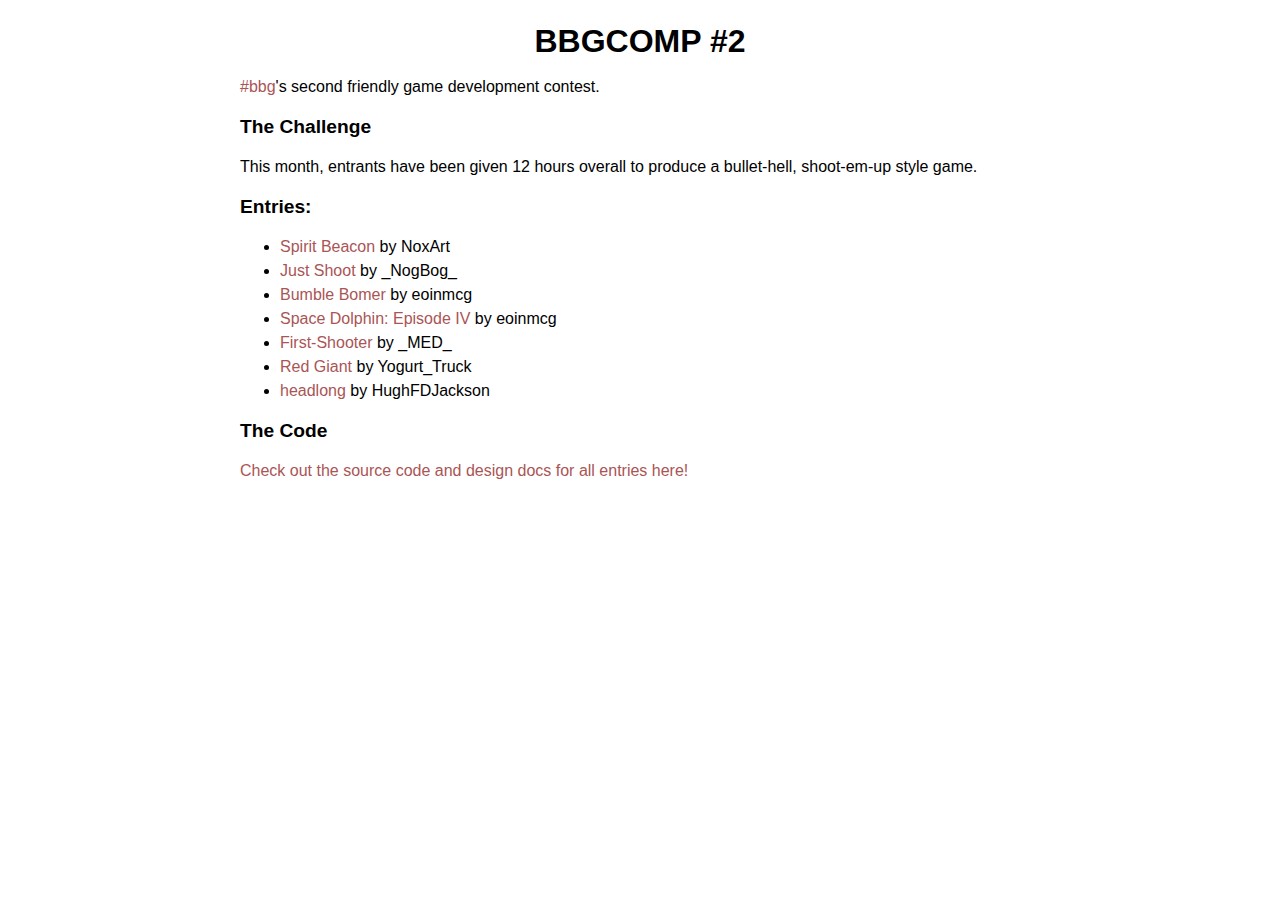
==== index.html @ 4a8d85c7 "added Daniel X Moore's entry" ====
<!doctype html>
<html>
<head>
    <title>BBGcomp2</title>
    <link rel="stylesheet" type="text/css" href="screen.css"/>
</head>
<body>
    <h1>BBGCOMP #2</h1>
    <aside> 
    <a href="http://hashbbg.com">#bbg</a>'s second friendly game development contest.
    </aside>
    
    <h2> The Challenge </h2>
    <p> 
        This month, entrants have been given 12 hours overall to produce a bullet-hell, shoot-em-up style game.  
    
    <h2>Entries:</h2>

    <ul>
        <li><a href="http://bbgcomp2.noxart.cz/">     Spirit Beacon</a>    by NoxArt</li>
        <li><a href="http://stickymill.com/bbgcomp/">Just Shoot</a> by _NogBog_</li>
        <li><a href="eoinmcg.bumblebomer">  Bumble Bomer</a>        by eoinmcg</li>
        <li><a href="danielxmoore.space_dolphin_episode_iv">  Space Dolphin: Episode IV</a>        by eoinmcg</li>
        <li><a href="med.first_shooter">  First-Shooter</a>       by _MED_</li>
        <li><a href="http://redgiant.codingobviously.com">   Red Giant</a> by Yogurt_Truck</li>
        <li><a href="hughfdjackson.headlong">  headlong</a>         by HughFDJackson</li>
        

        <!--<li><a href="w_mik.desert_rescue">     Desert Rescue</a>    by W_Mik</li>-->
    </ul>

    <h2> The Code </h2>

    <a href="http://github.com/hughfdjackson/bbgcomp2">Check out the source code and design docs for all entries here!</a>
</body>
</html>
---- screen.css ----
body {
    padding     : 0.5em;
    margin      : 0;
    font-family : 'Helvetica', 'sans-serif';
    margin      : 0 auto;
    width       : 100%;
    line-height : 1.5em;
}


@media (min-width: 800px){
    body { width: 800px }
}

a {
    color           : #a55;
    text-decoration : none;
}


/* headers */
h1 {  
    font-size   : 2em;
    text-align  : center;
}
h2 {
    font-size   : 1.2em;
}
h3 {
    font-size   : 1em;
} 
h4 {}
h5 {}
h6 {}

/* code */
pre {
    padding     : 1.5em;
    overflow    : auto;
}

pre, code {
    border          : 1.5px solid #ccc;
    background-color: #fefefe;
}
pre>code {
    border: none;
}



/* classes and ids */
.meta {
    color       : #aaa;
}
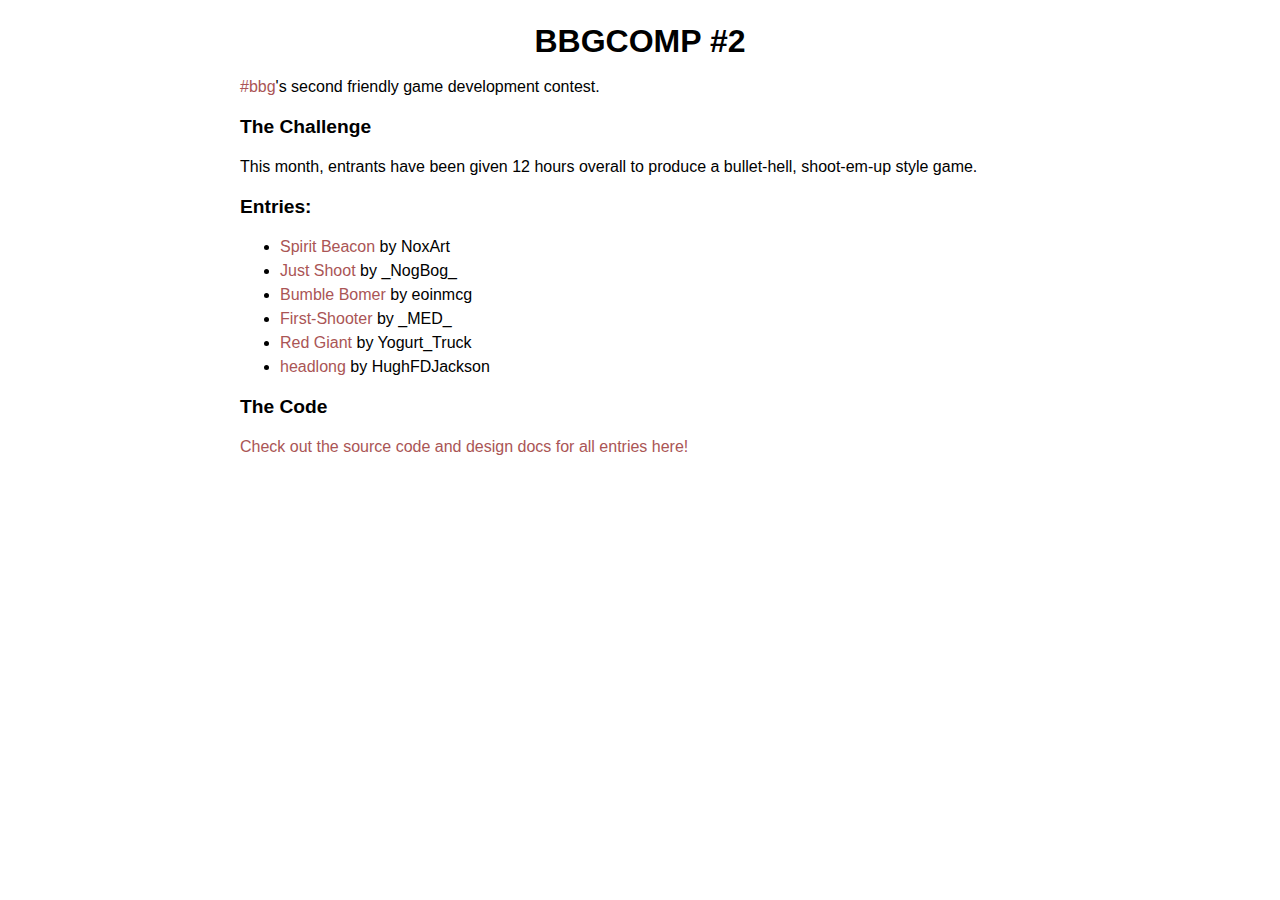
==== commit 06cd4fc5: "commenting out until i can get my hands on the index.html" ====
--- a/index.html
+++ b/index.html
@@ -20,7 +20,7 @@
         <li><a href="http://bbgcomp2.noxart.cz/">     Spirit Beacon</a>    by NoxArt</li>
         <li><a href="http://stickymill.com/bbgcomp/">Just Shoot</a> by _NogBog_</li>
         <li><a href="eoinmcg.bumblebomer">  Bumble Bomer</a>        by eoinmcg</li>
-        <li><a href="danielxmoore.space_dolphin_episode_iv">  Space Dolphin: Episode IV</a>        by eoinmcg</li>
+       <!-- <li><a href="danielxmoore.space_dolphin_episode_iv">  Space Dolphin: Episode IV</a>        by DanielXMoore</li> -->
         <li><a href="med.first_shooter">  First-Shooter</a>       by _MED_</li>
         <li><a href="http://redgiant.codingobviously.com">   Red Giant</a> by Yogurt_Truck</li>
         <li><a href="hughfdjackson.headlong">  headlong</a>         by HughFDJackson</li>
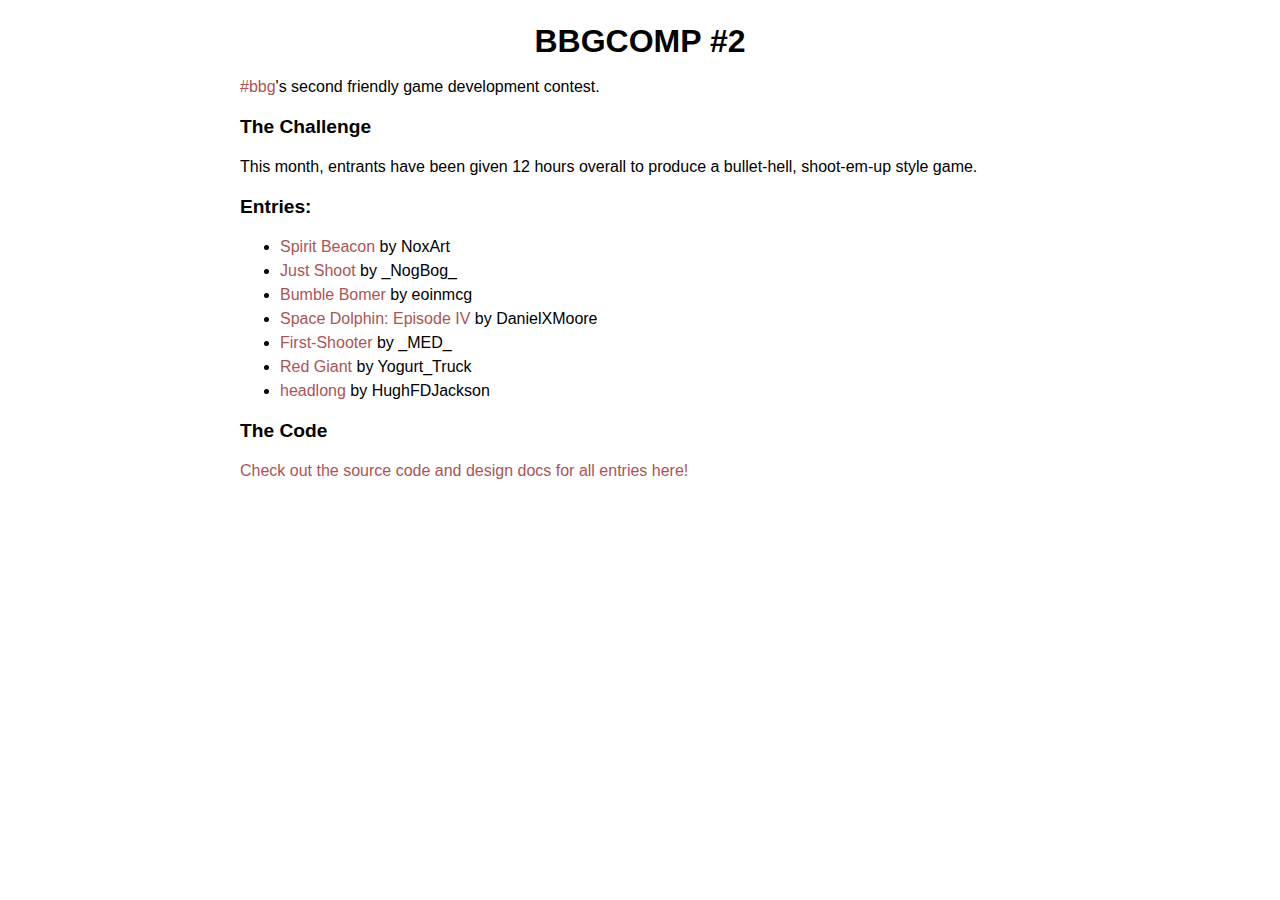
==== commit 035c5b2e: "fixed space dolphin link" ====
--- a/index.html
+++ b/index.html
@@ -20,7 +20,7 @@
         <li><a href="http://bbgcomp2.noxart.cz/">     Spirit Beacon</a>    by NoxArt</li>
         <li><a href="http://stickymill.com/bbgcomp/">Just Shoot</a> by _NogBog_</li>
         <li><a href="eoinmcg.bumblebomer">  Bumble Bomer</a>        by eoinmcg</li>
-       <!-- <li><a href="danielxmoore.space_dolphin_episode_iv">  Space Dolphin: Episode IV</a>        by DanielXMoore</li> -->
+        <li><a href="http://pixieengine.com/projects/1439/fullscreen">  Space Dolphin: Episode IV</a>        by DanielXMoore</li>
         <li><a href="med.first_shooter">  First-Shooter</a>       by _MED_</li>
         <li><a href="http://redgiant.codingobviously.com">   Red Giant</a> by Yogurt_Truck</li>
         <li><a href="hughfdjackson.headlong">  headlong</a>         by HughFDJackson</li>
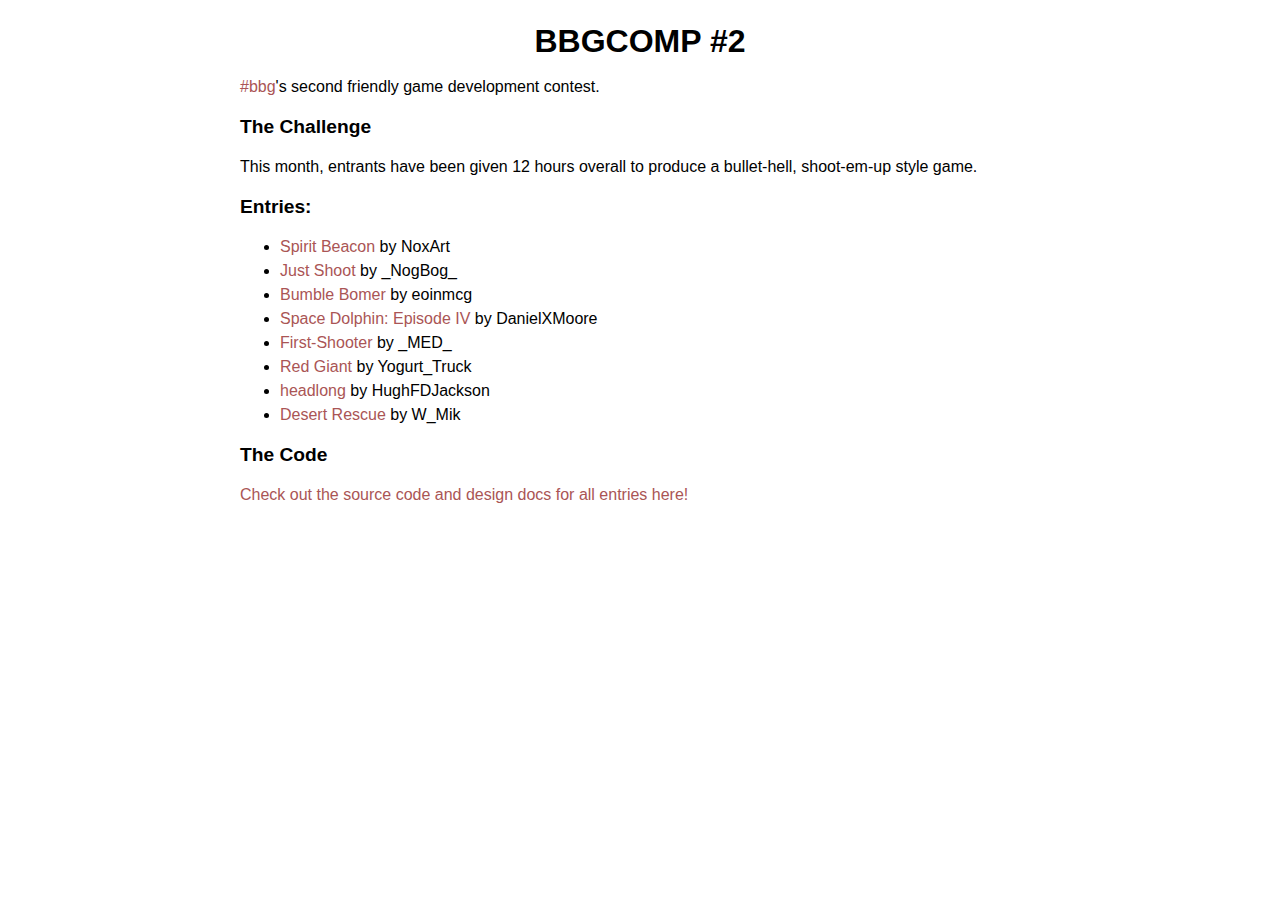
==== commit 42c7b8b1: "added w_mik's" ====
--- a/index.html
+++ b/index.html
@@ -24,9 +24,7 @@
         <li><a href="med.first_shooter">  First-Shooter</a>       by _MED_</li>
         <li><a href="http://redgiant.codingobviously.com">   Red Giant</a> by Yogurt_Truck</li>
         <li><a href="hughfdjackson.headlong">  headlong</a>         by HughFDJackson</li>
-        
-
-        <!--<li><a href="w_mik.desert_rescue">     Desert Rescue</a>    by W_Mik</li>-->
+        <li><a href="w_mik.desert_rescue">     Desert Rescue</a>    by W_Mik</li>
     </ul>
 
     <h2> The Code </h2>
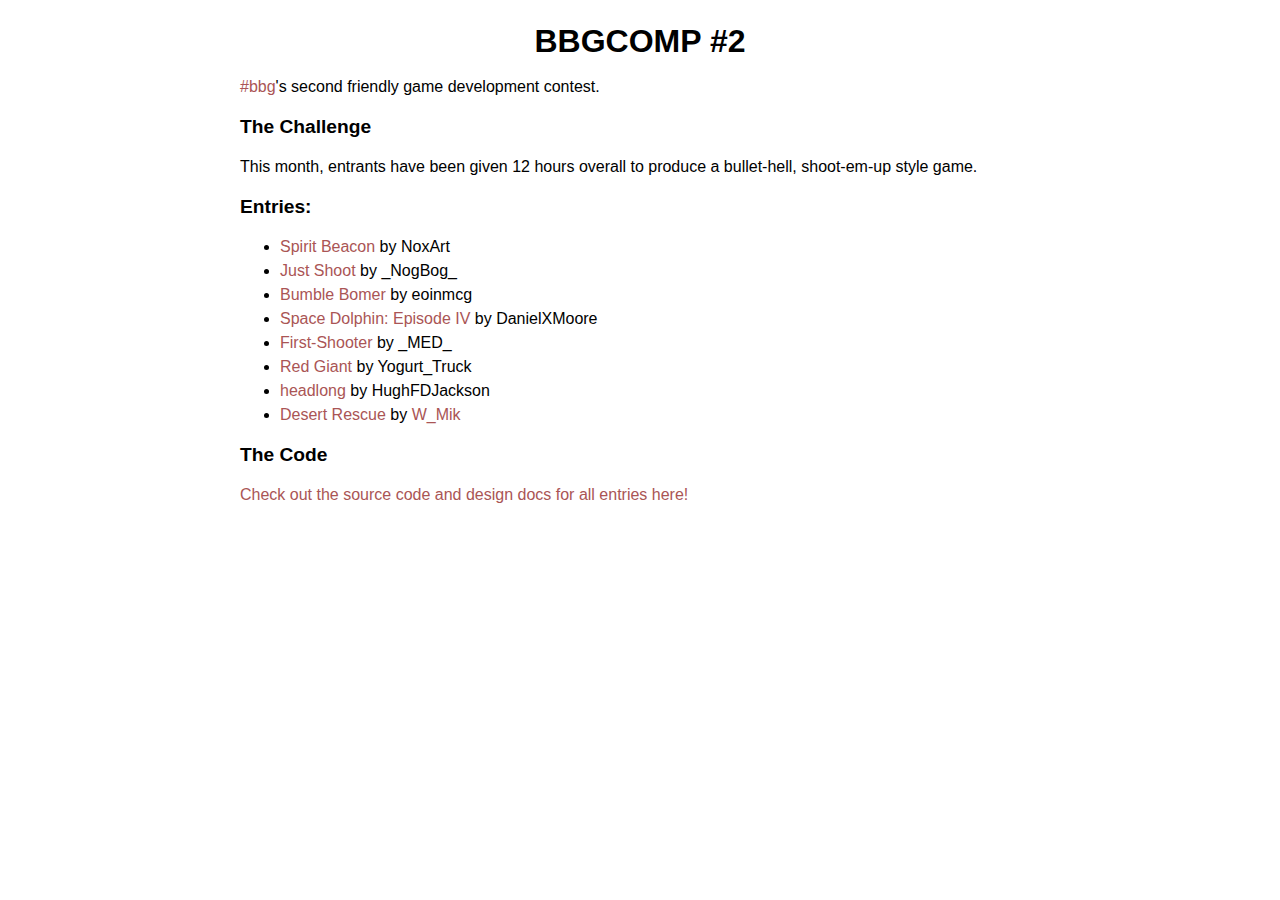
==== commit 02144f79: "Update index.html" ====
--- a/index.html
+++ b/index.html
@@ -24,7 +24,7 @@
         <li><a href="med.first_shooter">  First-Shooter</a>       by _MED_</li>
         <li><a href="http://redgiant.codingobviously.com">   Red Giant</a> by Yogurt_Truck</li>
         <li><a href="hughfdjackson.headlong">  headlong</a>         by HughFDJackson</li>
-        <li><a href="w_mik.desert_rescue">     Desert Rescue</a>    by W_Mik</li>
+        <li><a href="http://dr.cruel-online.de/">Desert Rescue</a> by <a href="https://twitter.com/#!/xBlackScorpx">W_Mik</a></li>
     </ul>
 
     <h2> The Code </h2>
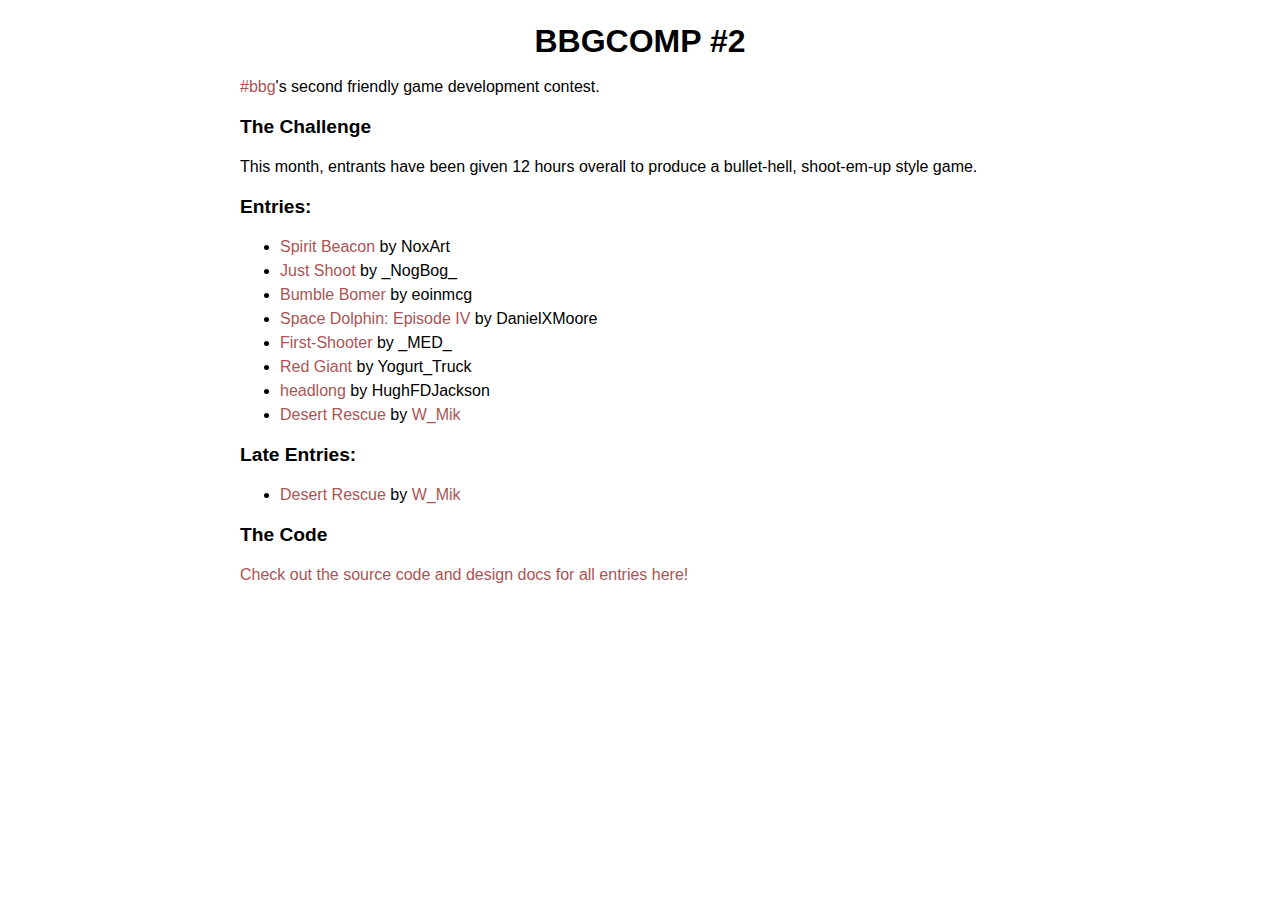
==== commit b9eebd08: "added late entries section" ====
--- a/index.html
+++ b/index.html
@@ -24,7 +24,13 @@
         <li><a href="med.first_shooter">  First-Shooter</a>       by _MED_</li>
         <li><a href="http://redgiant.codingobviously.com">   Red Giant</a> by Yogurt_Truck</li>
         <li><a href="hughfdjackson.headlong">  headlong</a>         by HughFDJackson</li>
-        <li><a href="http://dr.cruel-online.de/">Desert Rescue</a> by <a href="https://twitter.com/#!/xBlackScorpx">W_Mik</a></li>
+        <li><a href="http://blackscorp.github.com/desert_rescue/">Desert Rescue</a> by <a href="https://twitter.com/#!/xBlackScorpx">W_Mik</a></li>
+    </ul>
+
+    <h2>Late Entries:</h2>
+
+    <ul>
+        <li><a href="http://blackscorp.github.com/desert_rescue/">Desert Rescue</a> by <a href="https://twitter.com/#!/xBlackScorpx">W_Mik</a></li>
     </ul>
 
     <h2> The Code </h2>
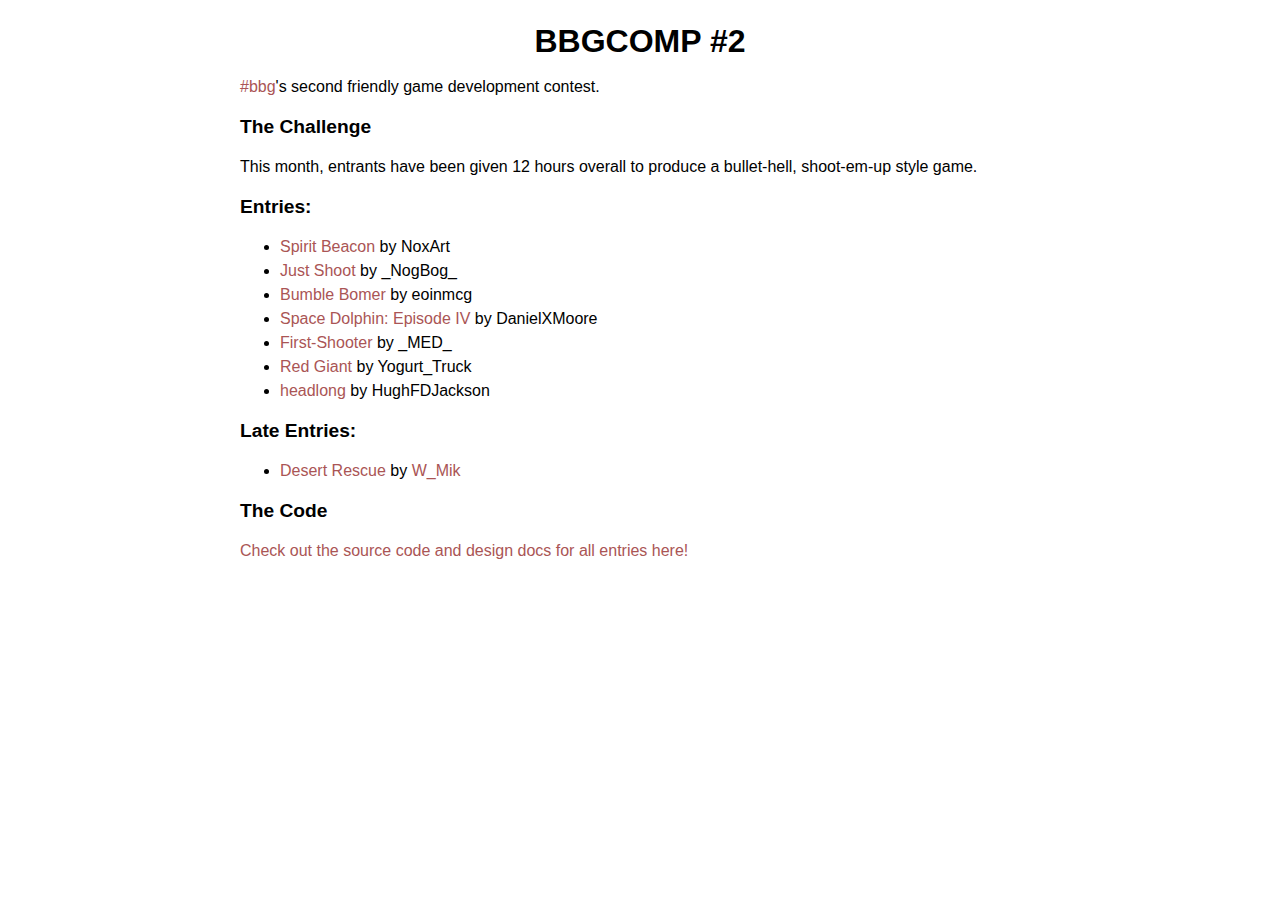
==== commit 11e824df: "forgot to remove w_mik from the other list" ====
--- a/index.html
+++ b/index.html
@@ -24,7 +24,6 @@
         <li><a href="med.first_shooter">  First-Shooter</a>       by _MED_</li>
         <li><a href="http://redgiant.codingobviously.com">   Red Giant</a> by Yogurt_Truck</li>
         <li><a href="hughfdjackson.headlong">  headlong</a>         by HughFDJackson</li>
-        <li><a href="http://blackscorp.github.com/desert_rescue/">Desert Rescue</a> by <a href="https://twitter.com/#!/xBlackScorpx">W_Mik</a></li>
     </ul>
 
     <h2>Late Entries:</h2>
